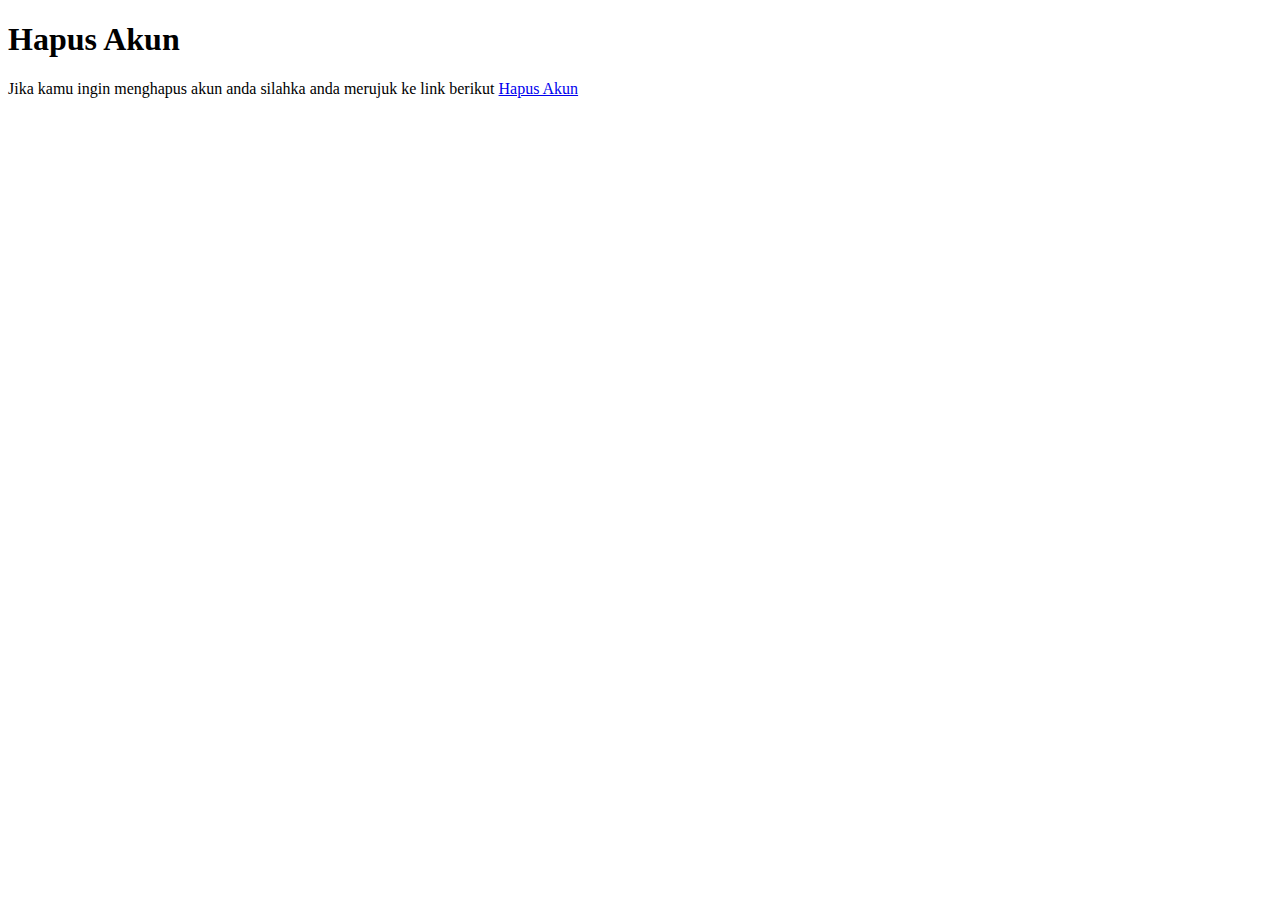
==== hapus-akun/index.html @ 371ff206 "Create index.html" ====
<!DOCTYPE html>
<html>
  <head>
    <title>Hapus Akun | Quuiz App</title>
  </head>
  <body>
    <h1>Hapus Akun</h1>
    <p>Jika kamu ingin menghapus akun anda silahka anda merujuk ke link berikut <a href="https://forms.gle/DYymHQyBPxiDCz2n8">Hapus Akun</a></p>
  </body>
</html>
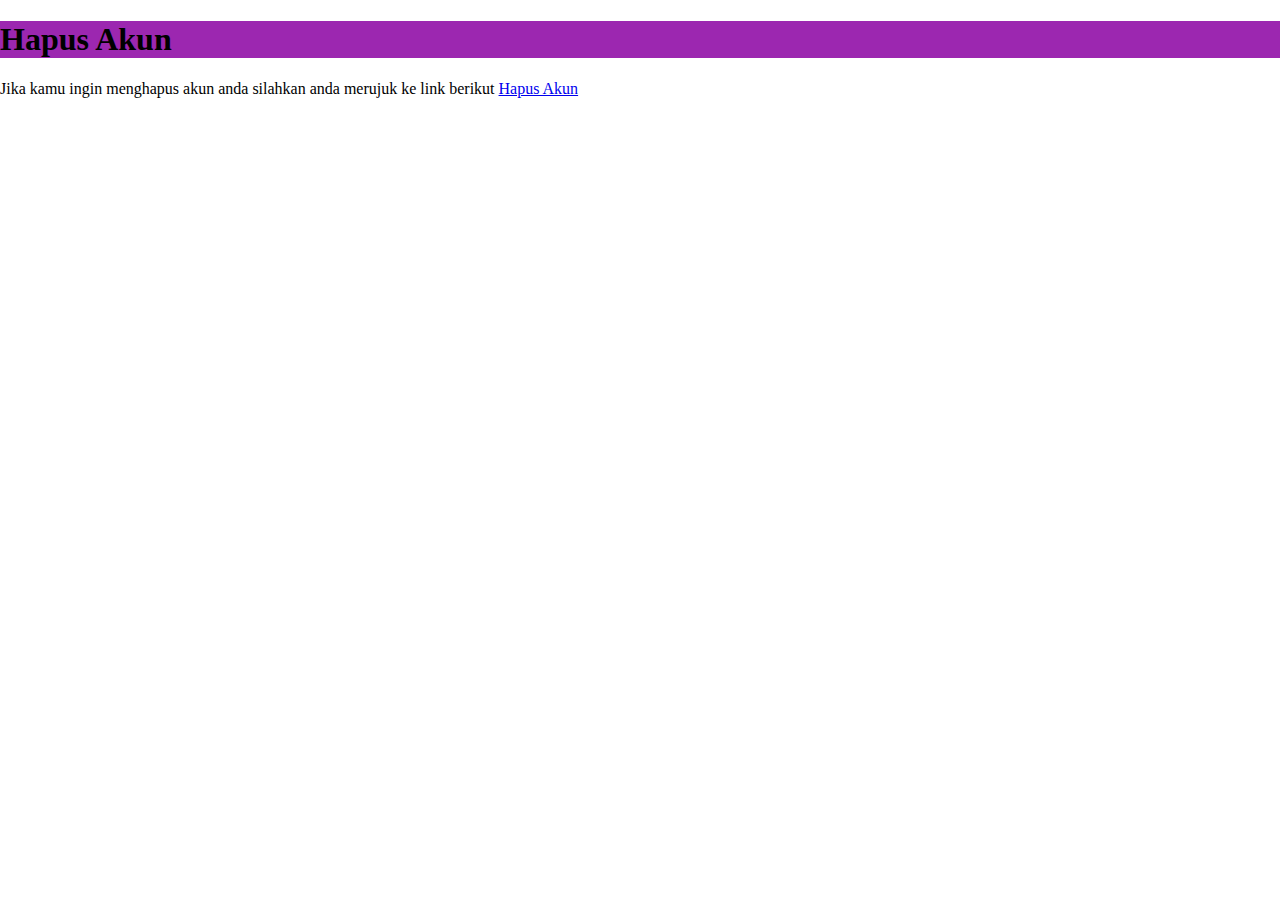
==== commit c12b2641: "Update index.html" ====
--- a/hapus-akun/index.html
+++ b/hapus-akun/index.html
@@ -2,9 +2,13 @@
 <html>
   <head>
     <title>Hapus Akun | Quuiz App</title>
+    <style>
+      body {margin:0;padding:0;}
+      h1 {width:100%;background:#9C27B0;}
+    </style>
   </head>
   <body>
     <h1>Hapus Akun</h1>
-    <p>Jika kamu ingin menghapus akun anda silahka anda merujuk ke link berikut <a href="https://forms.gle/DYymHQyBPxiDCz2n8">Hapus Akun</a></p>
+    <p>Jika kamu ingin menghapus akun anda silahkan anda merujuk ke link berikut <a href="https://forms.gle/DYymHQyBPxiDCz2n8">Hapus Akun</a></p>
   </body>
 </html>
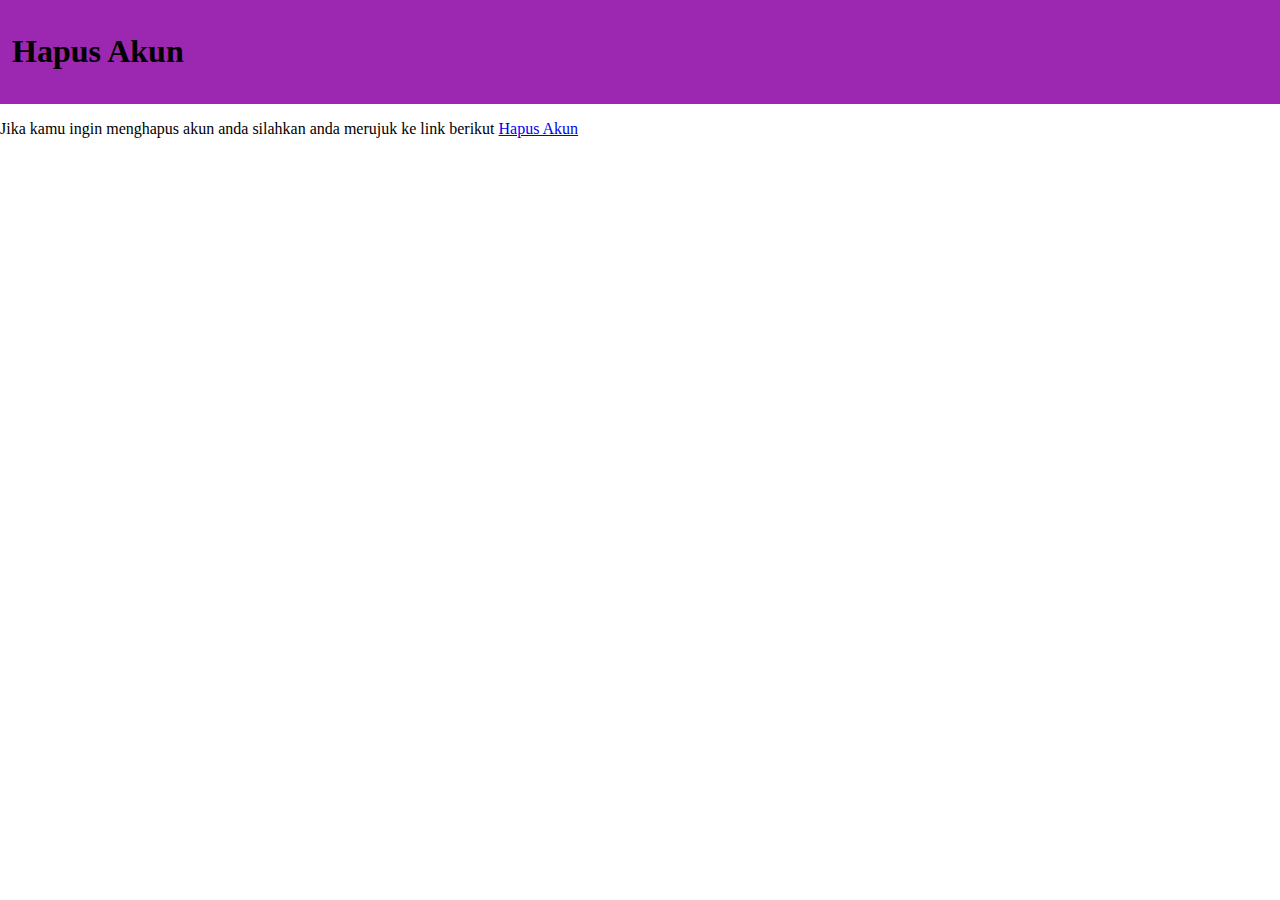
==== commit 3050ebf4: "Update index.html" ====
--- a/hapus-akun/index.html
+++ b/hapus-akun/index.html
@@ -4,11 +4,11 @@
     <title>Hapus Akun | Quuiz App</title>
     <style>
       body {margin:0;padding:0;}
-      h1 {width:100%;background:#9C27B0;}
+      header {width:100%;background:#9C27B0;padding:12px;}
     </style>
   </head>
   <body>
-    <h1>Hapus Akun</h1>
+    <header><h1>Hapus Akun</h1></header>
     <p>Jika kamu ingin menghapus akun anda silahkan anda merujuk ke link berikut <a href="https://forms.gle/DYymHQyBPxiDCz2n8">Hapus Akun</a></p>
   </body>
 </html>
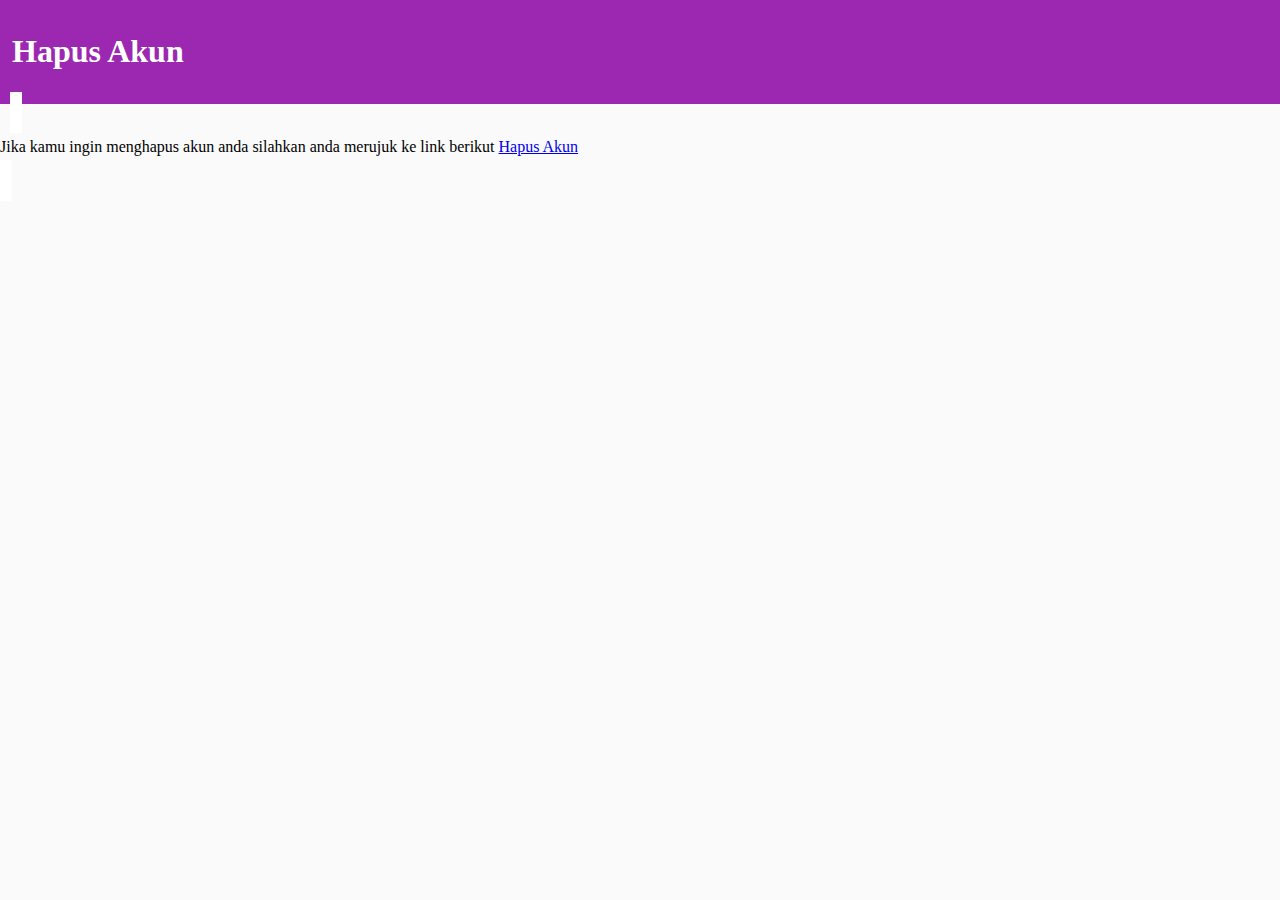
==== commit f84e25d4: "Update index.html" ====
--- a/hapus-akun/index.html
+++ b/hapus-akun/index.html
@@ -3,12 +3,16 @@
   <head>
     <title>Hapus Akun | Quuiz App</title>
     <style>
-      body {margin:0;padding:0;}
+      body {margin:0;padding:0;background:#fafafa;}
       header {width:100%;background:#9C27B0;padding:12px;}
+      header h1 {color:white;}
+      qmain {padding:12px;background:#fff;margin:10px;}
     </style>
   </head>
   <body>
     <header><h1>Hapus Akun</h1></header>
-    <p>Jika kamu ingin menghapus akun anda silahkan anda merujuk ke link berikut <a href="https://forms.gle/DYymHQyBPxiDCz2n8">Hapus Akun</a></p>
+    <qmain>
+      <p>Jika kamu ingin menghapus akun anda silahkan anda merujuk ke link berikut <a href="https://forms.gle/DYymHQyBPxiDCz2n8">Hapus Akun</a></p>
+    </qmain>
   </body>
 </html>
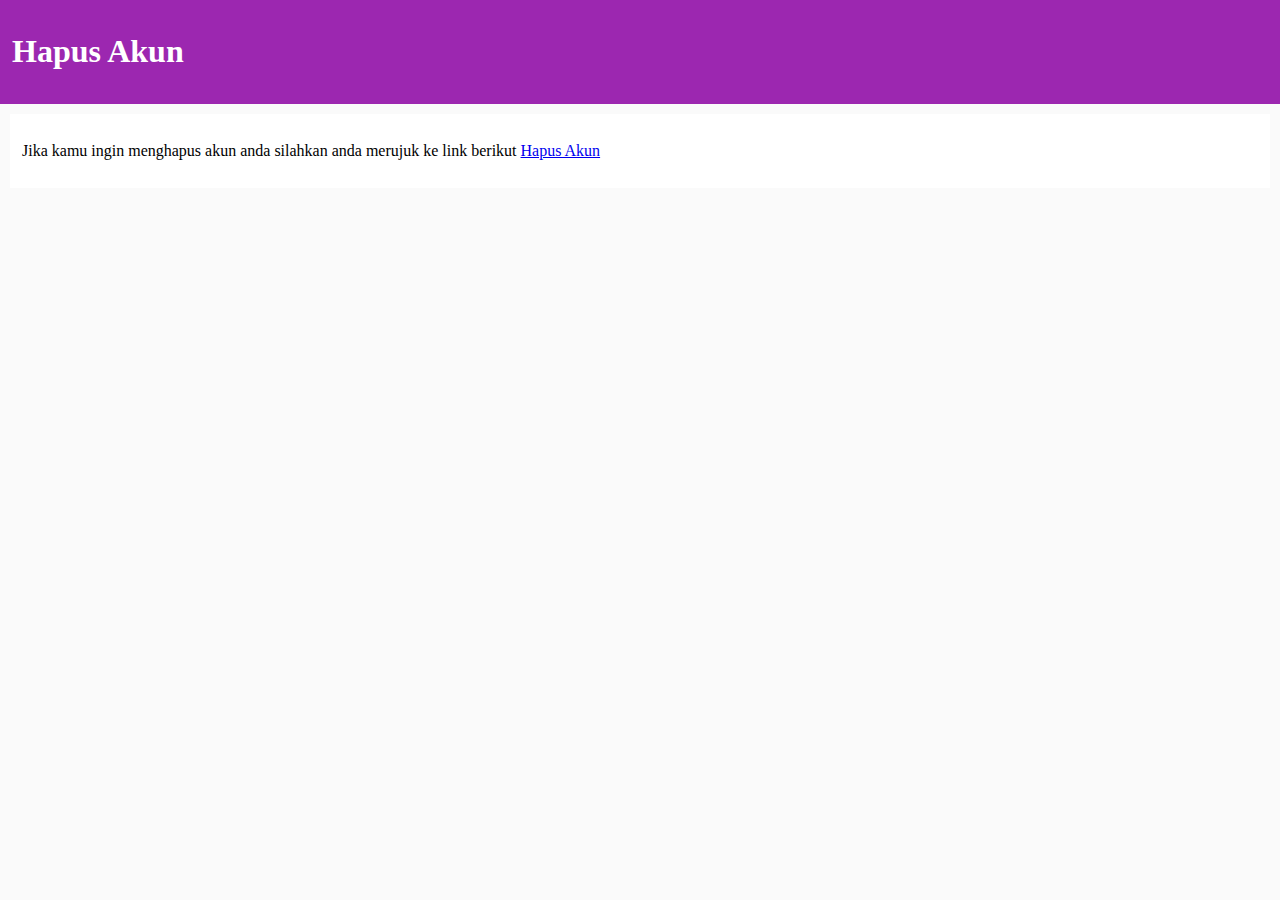
==== commit 9298f186: "Update index.html" ====
--- a/hapus-akun/index.html
+++ b/hapus-akun/index.html
@@ -6,13 +6,13 @@
       body {margin:0;padding:0;background:#fafafa;}
       header {width:100%;background:#9C27B0;padding:12px;}
       header h1 {color:white;}
-      qmain {padding:12px;background:#fff;margin:10px;}
+      .qmain {padding:12px;background:#fff;margin:10px;}
     </style>
   </head>
   <body>
     <header><h1>Hapus Akun</h1></header>
-    <qmain>
+    <div class="qmain">
       <p>Jika kamu ingin menghapus akun anda silahkan anda merujuk ke link berikut <a href="https://forms.gle/DYymHQyBPxiDCz2n8">Hapus Akun</a></p>
-    </qmain>
+    </div>
   </body>
 </html>
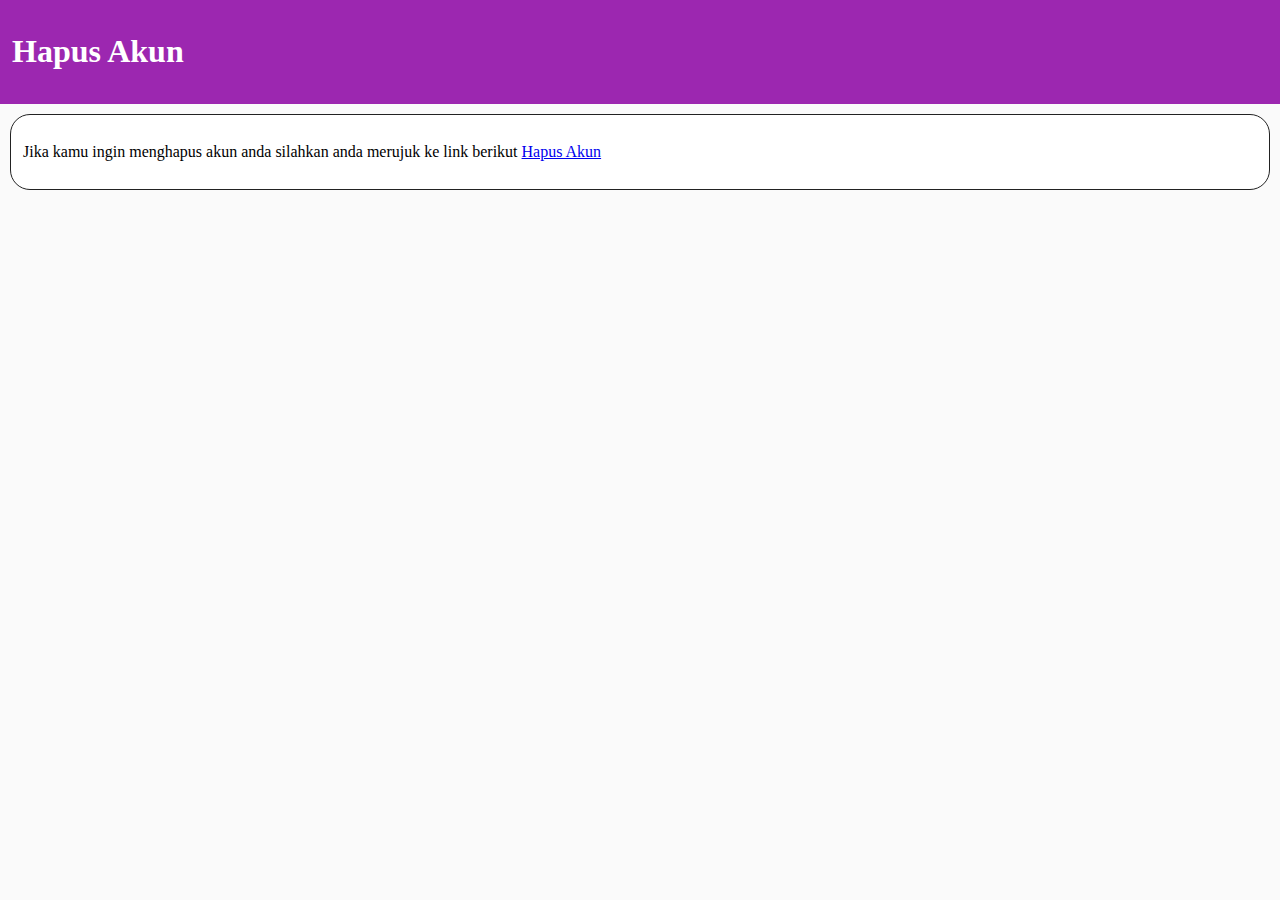
==== commit ec291f7e: "Update index.html" ====
--- a/hapus-akun/index.html
+++ b/hapus-akun/index.html
@@ -6,13 +6,13 @@
       body {margin:0;padding:0;background:#fafafa;}
       header {width:100%;background:#9C27B0;padding:12px;}
       header h1 {color:white;}
-      .qmain {padding:12px;background:#fff;margin:10px;}
+      .qmain {padding:12px;background:#fff;margin:10px;border:1px solid #222;border-radius:20px;}
     </style>
   </head>
   <body>
     <header><h1>Hapus Akun</h1></header>
     <div class="qmain">
-      <p>Jika kamu ingin menghapus akun anda silahkan anda merujuk ke link berikut <a href="https://forms.gle/DYymHQyBPxiDCz2n8">Hapus Akun</a></p>
+      <p>Jika kamu ingin menghapus akun anda silahkan anda merujuk ke link berikut <a href="https://forms.gle/xwJ6sTkBb54c8cUGA">Hapus Akun</a></p>
     </div>
   </body>
 </html>
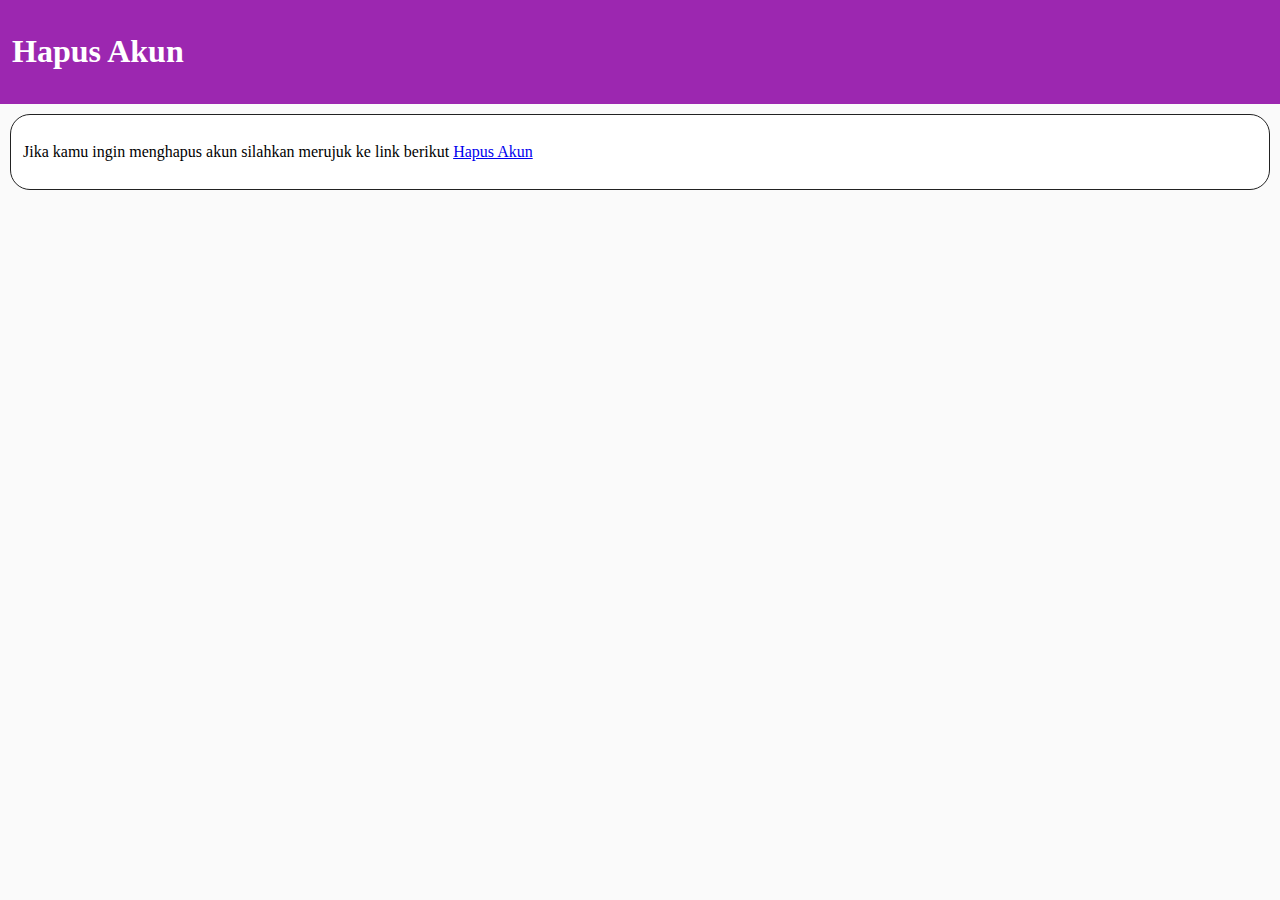
==== commit 95211e83: "Update index.html" ====
--- a/hapus-akun/index.html
+++ b/hapus-akun/index.html
@@ -12,7 +12,7 @@
   <body>
     <header><h1>Hapus Akun</h1></header>
     <div class="qmain">
-      <p>Jika kamu ingin menghapus akun anda silahkan anda merujuk ke link berikut <a href="https://forms.gle/xwJ6sTkBb54c8cUGA">Hapus Akun</a></p>
+      <p>Jika kamu ingin menghapus akun silahkan merujuk ke link berikut <a href="https://forms.gle/xwJ6sTkBb54c8cUGA">Hapus Akun</a></p>
     </div>
   </body>
 </html>
